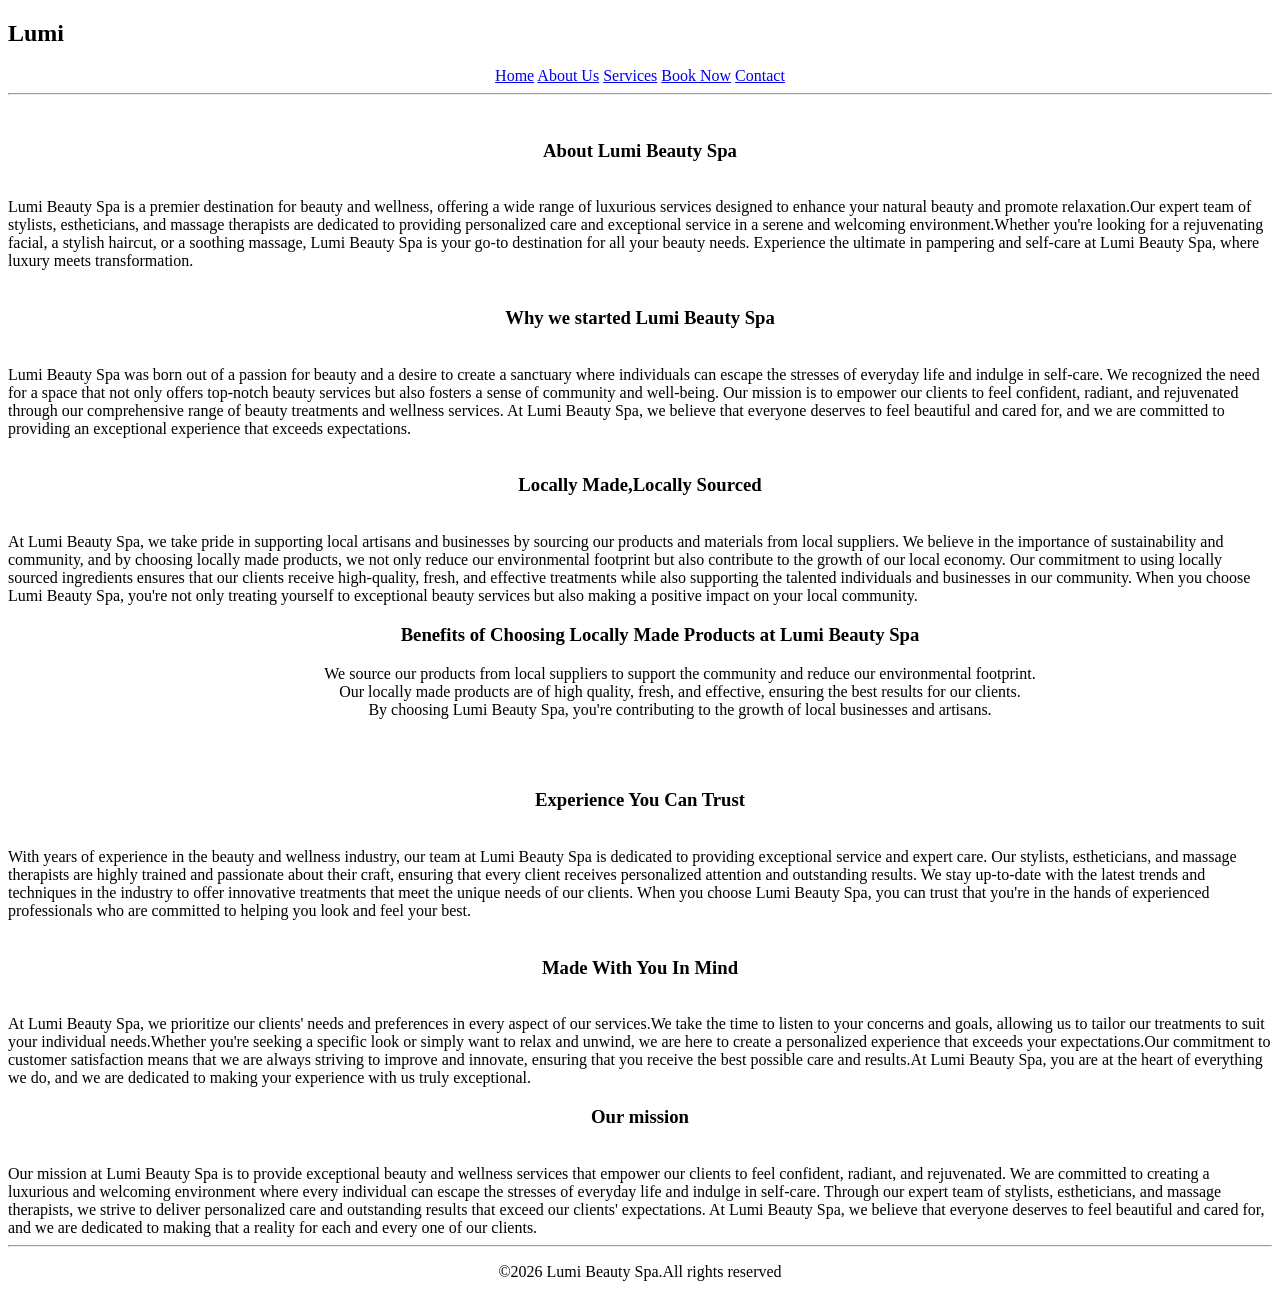
==== about us.html @ ad326c30 "I added my part 1 folders" ====
<!DOCTYPE html>
<html lang="en">
<head>
    <meta charset="UTF-8">
    <meta name="viewport" content="width=device-width, initial-scale=1.0">
    <title>About Us</title>
</head>
<body>
        <main>
            <section>
    
    
<h1><b></b>Lumi</b></h1>
<header>
<nav>

    <center>
        
    <a href="index.html">Home</a>
<a href="about us.html">About Us</a>
<a href="services.html">Services</a>
<a href="Book Now.html">Book Now</a>
<a href="contact.html">Contact</a>
</alt>
</nav>
</header>   
<hr>
</center> 
<br>
<center> 
<b><h3>About Lumi Beauty Spa</h3></b>
</center> 
<br>
Lumi Beauty Spa is a premier destination for beauty and wellness, offering a wide range of luxurious services designed to enhance your natural beauty and promote relaxation.Our expert team of stylists, estheticians, and massage therapists are dedicated to providing personalized care and exceptional service in a serene and welcoming environment.Whether you're looking for a rejuvenating facial, a stylish haircut, or a soothing massage, Lumi Beauty Spa is your go-to destination for all your beauty needs. Experience the ultimate in pampering and self-care at Lumi Beauty Spa, where luxury meets transformation.      

<br>
<br>
 <center> 
<b><h3>Why we started Lumi Beauty Spa</h3></b>
</center> 
<br>
Lumi Beauty Spa was born out of a passion for beauty and a desire to create a sanctuary where individuals can escape the stresses of everyday life and indulge in self-care. We recognized the need for a space that not only offers top-notch beauty services but also fosters a sense of community and well-being. Our mission is to empower our clients to feel confident, radiant, and rejuvenated through our comprehensive range of beauty treatments and wellness services. At Lumi Beauty Spa, we believe that everyone deserves to feel beautiful and cared for, and we are committed to providing an exceptional experience that exceeds expectations.

<br>
<br>
 <center> 
<h3><b>Locally Made,Locally Sourced</b></h3>
 </center> 
<br>
At Lumi Beauty Spa, we take pride in supporting local artisans and businesses by sourcing our products and materials from local suppliers. We believe in the importance of sustainability and community, and by choosing locally made products, we not only reduce our environmental footprint but also contribute to the growth of our local economy. Our commitment to using locally sourced ingredients ensures that our clients receive high-quality, fresh, and effective treatments while also supporting the talented individuals and businesses in our community. When you choose Lumi Beauty Spa, you're not only treating yourself to exceptional beauty services but also making a positive impact on your local community.  
<ol>
    <center><b><h3>Benefits of Choosing Locally Made Products at Lumi Beauty Spa</h3></b></center>
    <center>
    <ol>We source our products from local suppliers to support the community and reduce our environmental footprint.</ol>
    <ol>Our locally made products are of high quality, fresh, and effective, ensuring the best results for our clients.</ol>
    <ol>By choosing Lumi Beauty Spa, you're contributing to the growth of local businesses and artisans.</ol>
</ol>
</center>

<br>
<br>
 <center> 
<h3><b>Experience You Can Trust</b></h3>
 </center> 
<br>
With years of experience in the beauty and wellness industry, our team at Lumi Beauty Spa is dedicated to providing exceptional service and expert care. Our stylists, estheticians, and massage therapists are highly trained and passionate about their craft, ensuring that every client receives personalized attention and outstanding results. We stay up-to-date with the latest trends and techniques in the industry to offer innovative treatments that meet the unique needs of our clients. When you choose Lumi Beauty Spa, you can trust that you're in the hands of experienced professionals who are committed to helping you look and feel your best.
<br>
<br>
<center><h3><b>Made With You In Mind</b></h3></center>
<br>
At Lumi Beauty Spa, we prioritize our clients' needs and preferences in every aspect of our services.We take the time to listen to your concerns and goals, allowing us to tailor our treatments to suit your individual needs.Whether you're seeking a specific look or simply want to relax and unwind, we are here to create a personalized experience that exceeds your expectations.Our commitment to customer satisfaction means that we are always striving to improve and innovate, ensuring that you receive the best possible care and results.At Lumi Beauty Spa, you are at the heart of everything we do, and we are dedicated to making your experience with us truly exceptional.
<br>

<center><h3><b>Our mission</b></h3></center>
<br>
Our mission at Lumi Beauty Spa is to provide exceptional beauty and wellness services that empower our clients to feel confident, radiant, and rejuvenated. We are committed to creating a luxurious and welcoming environment where every individual can escape the stresses of everyday life and indulge in self-care. Through our expert team of stylists, estheticians, and massage therapists, we strive to deliver personalized care and outstanding results that exceed our clients' expectations. At Lumi Beauty Spa, we believe that everyone deserves to feel beautiful and cared for, and we are dedicated to making that a reality for each and every one of our clients.
</center>


     </section>

</main>

      


<hr>
   <center>
        <footer><p>&COPY;2026 Lumi Beauty Spa.All rights reserved</p></center>
</footer>


</body>
</html>
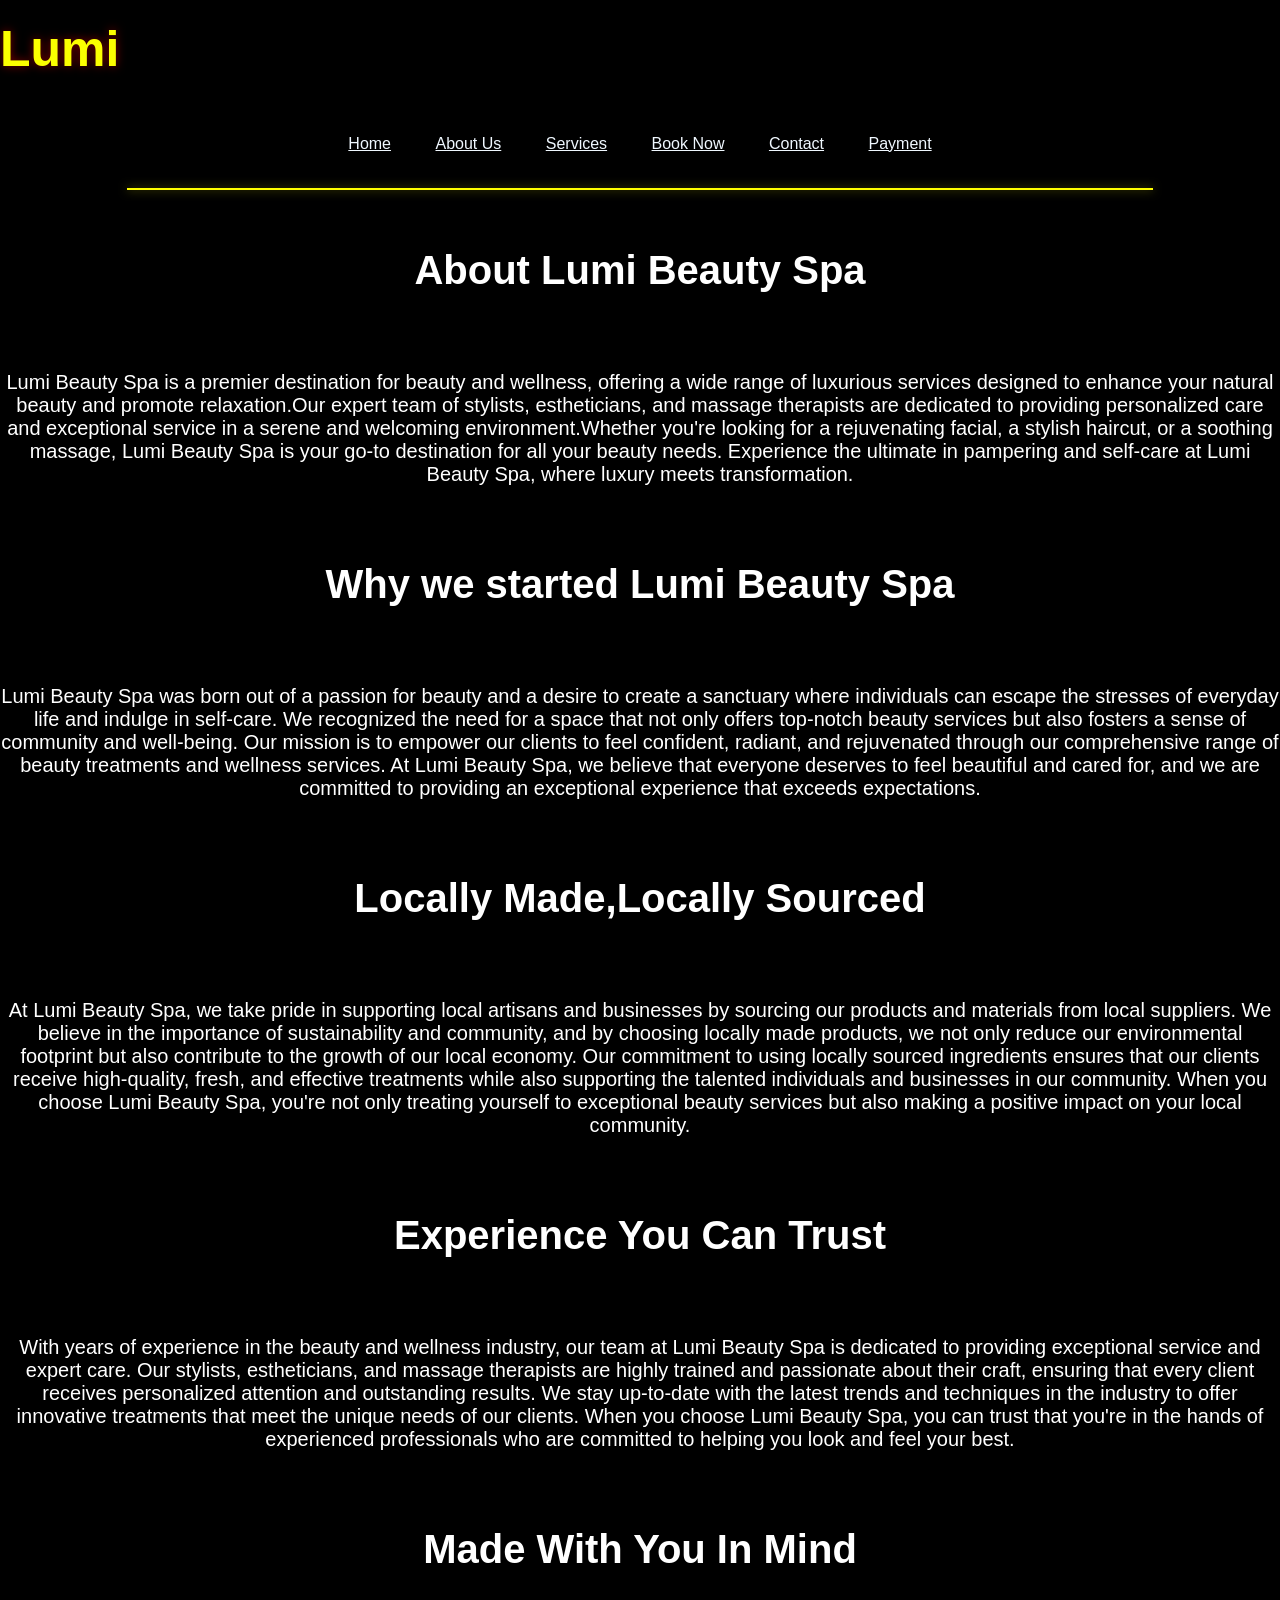
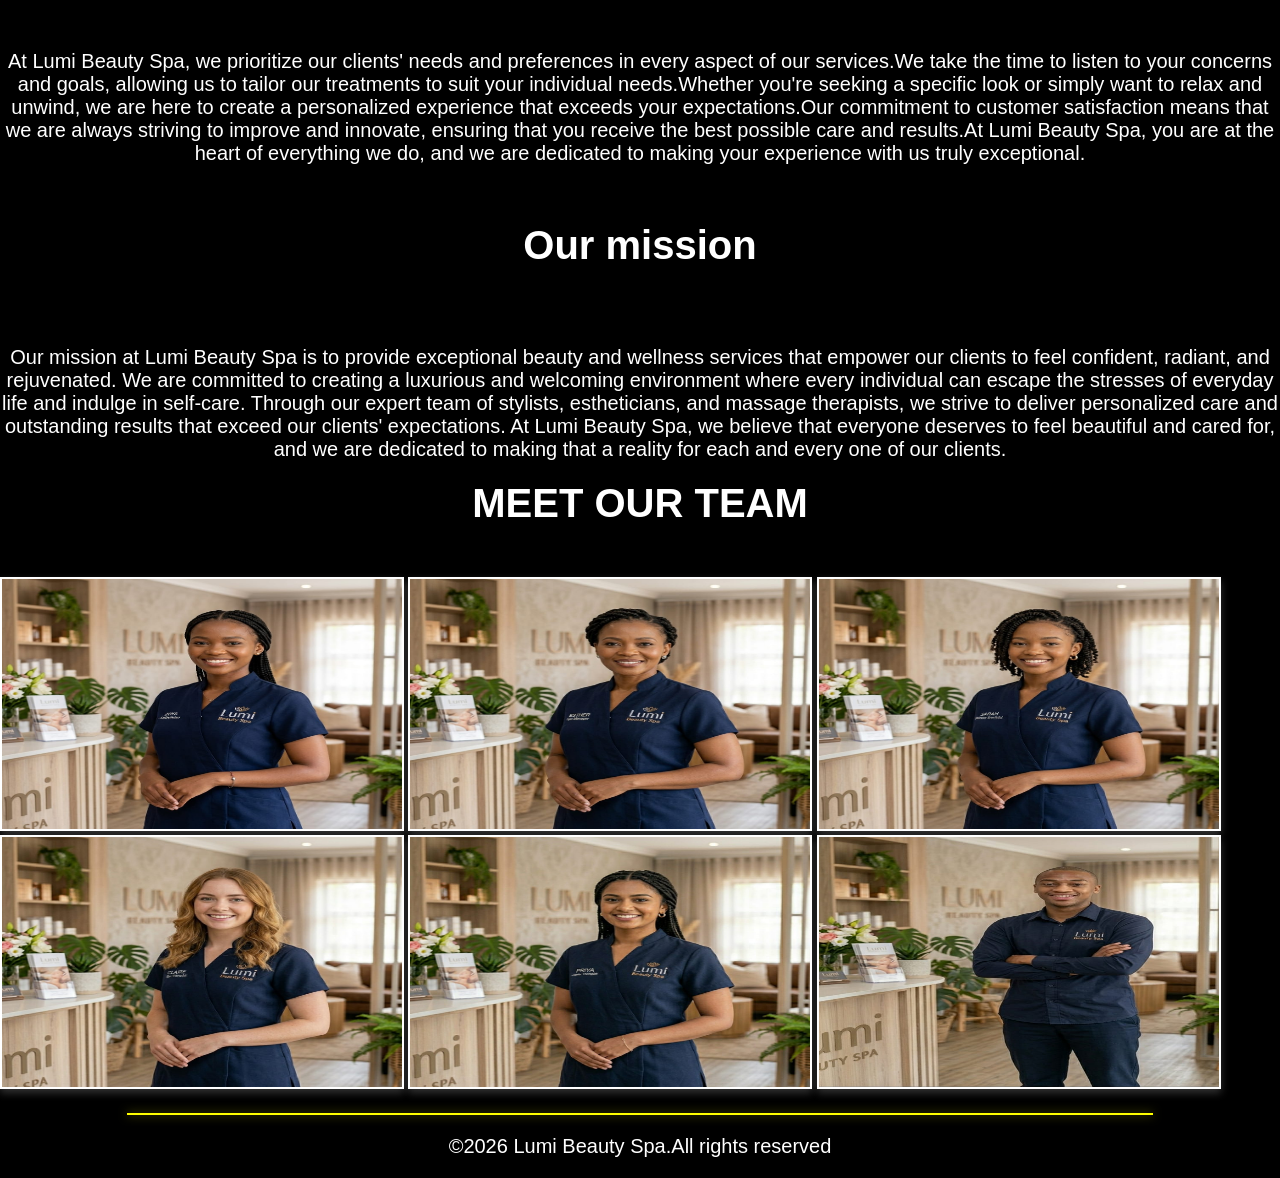
==== commit 1f1c3210: "added my entire website" ====
--- a/about us.html
+++ b/about us.html
@@ -4,13 +4,15 @@
     <meta charset="UTF-8">
     <meta name="viewport" content="width=device-width, initial-scale=1.0">
     <title>About Us</title>
+    <link rel="stylesheet" href="style.css">
+    
 </head>
 <body>
         <main>
             <section>
     
     
-<h1><b></b>Lumi</b></h1>
+<h1 id="mylogo">Lumi</h1>
 <header>
 <nav>
 
@@ -21,61 +23,65 @@
 <a href="services.html">Services</a>
 <a href="Book Now.html">Book Now</a>
 <a href="contact.html">Contact</a>
+<a href="Pay Now.html">Payment</a>
+
 </alt>
 </nav>
 </header>   
-<hr>
+<hr id="hr1">
 </center> 
 <br>
 <center> 
-<b><h3>About Lumi Beauty Spa</h3></b>
+<h3>About Lumi Beauty Spa</h3>
 </center> 
 <br>
-Lumi Beauty Spa is a premier destination for beauty and wellness, offering a wide range of luxurious services designed to enhance your natural beauty and promote relaxation.Our expert team of stylists, estheticians, and massage therapists are dedicated to providing personalized care and exceptional service in a serene and welcoming environment.Whether you're looking for a rejuvenating facial, a stylish haircut, or a soothing massage, Lumi Beauty Spa is your go-to destination for all your beauty needs. Experience the ultimate in pampering and self-care at Lumi Beauty Spa, where luxury meets transformation.      
+<p id="about">Lumi Beauty Spa is a premier destination for beauty and wellness, offering a wide range of luxurious services designed to enhance your natural beauty and promote relaxation.Our expert team of stylists, estheticians, and massage therapists are dedicated to providing personalized care and exceptional service in a serene and welcoming environment.Whether you're looking for a rejuvenating facial, a stylish haircut, or a soothing massage, Lumi Beauty Spa is your go-to destination for all your beauty needs. Experience the ultimate in pampering and self-care at Lumi Beauty Spa, where luxury meets transformation.</p>      
 
 <br>
 <br>
  <center> 
-<b><h3>Why we started Lumi Beauty Spa</h3></b>
+<h3 id="about headings">Why we started Lumi Beauty Spa</h3>
 </center> 
 <br>
-Lumi Beauty Spa was born out of a passion for beauty and a desire to create a sanctuary where individuals can escape the stresses of everyday life and indulge in self-care. We recognized the need for a space that not only offers top-notch beauty services but also fosters a sense of community and well-being. Our mission is to empower our clients to feel confident, radiant, and rejuvenated through our comprehensive range of beauty treatments and wellness services. At Lumi Beauty Spa, we believe that everyone deserves to feel beautiful and cared for, and we are committed to providing an exceptional experience that exceeds expectations.
+<p id="about">Lumi Beauty Spa was born out of a passion for beauty and a desire to create a sanctuary where individuals can escape the stresses of everyday life and indulge in self-care. We recognized the need for a space that not only offers top-notch beauty services but also fosters a sense of community and well-being. Our mission is to empower our clients to feel confident, radiant, and rejuvenated through our comprehensive range of beauty treatments and wellness services. At Lumi Beauty Spa, we believe that everyone deserves to feel beautiful and cared for, and we are committed to providing an exceptional experience that exceeds expectations.</p>
 
 <br>
 <br>
  <center> 
-<h3><b>Locally Made,Locally Sourced</b></h3>
+<h3 id="about headings">Locally Made,Locally Sourced</h3>
  </center> 
 <br>
-At Lumi Beauty Spa, we take pride in supporting local artisans and businesses by sourcing our products and materials from local suppliers. We believe in the importance of sustainability and community, and by choosing locally made products, we not only reduce our environmental footprint but also contribute to the growth of our local economy. Our commitment to using locally sourced ingredients ensures that our clients receive high-quality, fresh, and effective treatments while also supporting the talented individuals and businesses in our community. When you choose Lumi Beauty Spa, you're not only treating yourself to exceptional beauty services but also making a positive impact on your local community.  
-<ol>
-    <center><b><h3>Benefits of Choosing Locally Made Products at Lumi Beauty Spa</h3></b></center>
-    <center>
-    <ol>We source our products from local suppliers to support the community and reduce our environmental footprint.</ol>
-    <ol>Our locally made products are of high quality, fresh, and effective, ensuring the best results for our clients.</ol>
-    <ol>By choosing Lumi Beauty Spa, you're contributing to the growth of local businesses and artisans.</ol>
-</ol>
+<p id="about">At Lumi Beauty Spa, we take pride in supporting local artisans and businesses by sourcing our products and materials from local suppliers. We believe in the importance of sustainability and community, and by choosing locally made products, we not only reduce our environmental footprint but also contribute to the growth of our local economy. Our commitment to using locally sourced ingredients ensures that our clients receive high-quality, fresh, and effective treatments while also supporting the talented individuals and businesses in our community. When you choose Lumi Beauty Spa, you're not only treating yourself to exceptional beauty services but also making a positive impact on your local community. </p> 
 </center>
 
 <br>
 <br>
  <center> 
-<h3><b>Experience You Can Trust</b></h3>
+<h3 id="about headings">Experience You Can Trust</h3>
  </center> 
 <br>
-With years of experience in the beauty and wellness industry, our team at Lumi Beauty Spa is dedicated to providing exceptional service and expert care. Our stylists, estheticians, and massage therapists are highly trained and passionate about their craft, ensuring that every client receives personalized attention and outstanding results. We stay up-to-date with the latest trends and techniques in the industry to offer innovative treatments that meet the unique needs of our clients. When you choose Lumi Beauty Spa, you can trust that you're in the hands of experienced professionals who are committed to helping you look and feel your best.
+<p id="about">With years of experience in the beauty and wellness industry, our team at Lumi Beauty Spa is dedicated to providing exceptional service and expert care. Our stylists, estheticians, and massage therapists are highly trained and passionate about their craft, ensuring that every client receives personalized attention and outstanding results. We stay up-to-date with the latest trends and techniques in the industry to offer innovative treatments that meet the unique needs of our clients. When you choose Lumi Beauty Spa, you can trust that you're in the hands of experienced professionals who are committed to helping you look and feel your best.</p>
 <br>
 <br>
-<center><h3><b>Made With You In Mind</b></h3></center>
+<center><h3 id="about headings">Made With You In Mind</h3></center>
 <br>
-At Lumi Beauty Spa, we prioritize our clients' needs and preferences in every aspect of our services.We take the time to listen to your concerns and goals, allowing us to tailor our treatments to suit your individual needs.Whether you're seeking a specific look or simply want to relax and unwind, we are here to create a personalized experience that exceeds your expectations.Our commitment to customer satisfaction means that we are always striving to improve and innovate, ensuring that you receive the best possible care and results.At Lumi Beauty Spa, you are at the heart of everything we do, and we are dedicated to making your experience with us truly exceptional.
+<p id="about">At Lumi Beauty Spa, we prioritize our clients' needs and preferences in every aspect of our services.We take the time to listen to your concerns and goals, allowing us to tailor our treatments to suit your individual needs.Whether you're seeking a specific look or simply want to relax and unwind, we are here to create a personalized experience that exceeds your expectations.Our commitment to customer satisfaction means that we are always striving to improve and innovate, ensuring that you receive the best possible care and results.At Lumi Beauty Spa, you are at the heart of everything we do, and we are dedicated to making your experience with us truly exceptional.</p>
 <br>
 
-<center><h3><b>Our mission</b></h3></center>
+<center><h3 id="about headings">Our mission</h3></center>
 <br>
-Our mission at Lumi Beauty Spa is to provide exceptional beauty and wellness services that empower our clients to feel confident, radiant, and rejuvenated. We are committed to creating a luxurious and welcoming environment where every individual can escape the stresses of everyday life and indulge in self-care. Through our expert team of stylists, estheticians, and massage therapists, we strive to deliver personalized care and outstanding results that exceed our clients' expectations. At Lumi Beauty Spa, we believe that everyone deserves to feel beautiful and cared for, and we are dedicated to making that a reality for each and every one of our clients.
+<p id="about">Our mission at Lumi Beauty Spa is to provide exceptional beauty and wellness services that empower our clients to feel confident, radiant, and rejuvenated. We are committed to creating a luxurious and welcoming environment where every individual can escape the stresses of everyday life and indulge in self-care. Through our expert team of stylists, estheticians, and massage therapists, we strive to deliver personalized care and outstanding results that exceed our clients' expectations. At Lumi Beauty Spa, we believe that everyone deserves to feel beautiful and cared for, and we are dedicated to making that a reality for each and every one of our clients.
+</p>
 </center>
-
+<h1 id="about headings">MEET OUR TEAM</h1>
+<br>
+<img src="iweb images/team1.jpg" width="300" height="250" alt="team" id="team1">
+<img src="iweb images/team2.jpg" width="300" height="250" alt="team" id="team2">
+<img src="iweb images/team3.jpg" width="300" height="250" alt="team" id="team3">
+<img src="iweb images/team4.jpg" width="300" height="250" alt="team" id="team4">
+<img src="iweb images/team5.jpg" width="300" height="250" alt="team" id="team5">
+<img src="iweb images/team8.jpg" width="300" height="250" alt="team" id="team8">
+<br>
 
      </section>
 
@@ -84,9 +90,9 @@
       
 
 
-<hr>
+<hr id="hr1">
    <center>
-        <footer><p>&COPY;2026 Lumi Beauty Spa.All rights reserved</p></center>
+        <footer><p  id="footer">&COPY;2026 Lumi Beauty Spa.All rights reserved</p></center>
 </footer>
 
 
--- a/style.css
+++ b/style.css
@@ -0,0 +1,334 @@
+@keyframes glow {
+    from {
+        text-shadow: 0 0 5px rgba(255, 255, 0, 0.5), 0 0 10px rgba(255, 255, 0, 0.5), 0 0 20px rgba(255, 255, 0, 0.5);
+    }
+    to {
+        text-shadow: 0 0 20px rgba(255, 255, 0, 1), 0 0 30px rgba(255, 255, 0, 1), 0 0 40px rgba(255, 255, 0, 1);
+    }
+}
+/*Default style*/
+body {
+    margin:0;
+    padding:0;
+    font-family: Arial, Helvetica, sans-serif;
+    background-color: rgb(0, 0, 0);
+}
+/*Navigiation links*/
+a{
+    text-align: none;
+    color:aliceblue;
+    padding: 10px 15px;
+    margin:5px;
+    display: inline-block;
+    border-radius: 5px;
+    
+}
+a:hover{
+         background-color:rgb(255, 255, 0) ;
+
+
+}
+p{
+    text-align: center;
+    font-size: 20px;
+    color: rgb(0, 0, 0);
+}
+h1{
+    text-align: center;
+    font-size: 40px;
+    color: rgb(0, 0, 0);
+}
+h2{
+    text-align: center;
+    font-size: 30px;
+    color: rgb(0, 0, 0);
+}
+/*Main headeing h1*/
+.img{
+    display: block;
+   margin: 20px auto;
+   max-width: 100%;
+   height: auto;
+   border-radius: 10px;
+}
+/*IMAGES*/
+.images {
+         display: flex;
+         justify-content: center;
+         align-items: center;
+         gap: 10px;
+}
+.images img{
+            height: 300px;
+            border-radius: 20%;
+            border: 2px solid #ccc;
+            box-shadow: 0 4px 8px rgb(0, 0, 0,0.2);
+
+
+}
+#mylogo{
+    font-size: 50px;
+    color: rgb(226, 226, 226);
+    text-shadow: 0 0 10px rgb(0, 0, 0);
+    text-align: left;
+}
+ol{
+    text-align: right;
+    font-size: 20px;
+    color: rgb(0, 0, 0);
+    margin-left: 20%;
+    margin-right: 20%;
+}
+h4{
+    text-align: left;
+    font-size: 20px;
+    color: rgb(0, 0, 0);
+    margin-left: 20%;
+    margin-right: 20%;
+}
+h3{
+    text-align: center;
+    font-size: 25px;
+    color: rgb(219, 12, 12);
+    margin-left: 20%;
+    margin-right: 20%;
+
+}
+
+
+#form1{
+    background: rgb(10, 52, 58);
+    padding: 2.5rem;
+    border-radius: 16px;
+    border: 1px solid #ccc;
+    backdrop-filter: blur(10px);
+    width: 90%;
+    max-width: 500px;
+    position: relative;
+    color: #fff;
+
+}
+.form2-containerhover{
+         background-color:rgb(255, 255, 0) ;
+}
+ #form2{
+      display: flex;
+      justify-content: center;
+      align-items: center;
+      min-height: 5vh;
+      background: #eeff00;
+      background-image:
+        radial-gradient(circle at 10% 20%, rgba(255, 255, 255, 0.1), transparent 25%),
+        radial-gradient(circle at 80% 20%, rgba(255, 255, 255, 0.1), transparent 25%),
+        radial-gradient(circle at 50% 80%, rgba(255, 255, 255, 0.1), transparent 25%),
+        linear-gradient(135deg, #0a343a, #1e3c4d);
+    }
+
+    .form2-container {
+      background: rgb(10, 52, 58);
+      padding: 2.5rem;
+      border-radius: 16px;
+      border: 1px solid #ccc;
+      backdrop-filter: blur(10px);
+      width: 90%;
+      max-width: 100px;
+      position: relative;
+      box-shadow: 0 0 40px rgba(20, 255, 180, 0.2);
+      color: #fff;
+    }
+
+    label {
+      display: block;
+      margin-top: 1rem;
+    }
+
+    input, select, button {
+      width: 100%;
+      padding: 0.5rem;
+      margin-top: 0.5rem;
+      border-radius: 8px;
+      border: 1px solid #ccc;
+    }
+
+    
+   .form2-containerhover{
+         background-color:rgb(255, 255, 0) ;
+
+
+}
+h1,h2,h3,h4,p{
+    text-align: center;
+    font-size: 40px;
+    color: rgb(255, 255, 255);
+    margin-top: 20px;
+}
+#footer{
+    text-align: center;
+    font-size: 20px;
+    color: rgb(255, 255, 255);
+    margin-top: 20px;
+
+}
+#mylogo{
+    color: rgb(251, 255, 0);
+    text-shadow: 0 0 10px rgba(255, 0, 0, 0.5);
+    animation: glow 1.5s infinite alternate;
+}
+#myH2{
+    color: rgb(255, 255, 255);
+    text-shadow: 0 0 5px rgba(255, 255, 0, 0.5), 0 0 10px rgba(255, 255, 0, 0.5), 0 0 20px rgba(255, 255, 0, 0.5);
+    animation: glow 1000s infinite alternate;
+    font-style: italic;
+}
+
+#contact{
+    text-align: center;
+    font-size: 20px;
+    color: rgb(255, 255, 255);
+    margin-top: 20px;
+    box-shadow: 0 0 10px rgba(255, 255, 255, 0.5);
+
+}
+
+#about,#teams{
+    text-align: center;
+    font-size: 20px;
+    color: rgb(255, 255, 255);
+    margin-top: 20px;
+    
+
+}
+#team1,#team2,#team3,#team4,#team5,#team8{
+    border: 2px solid #fff;
+    box-shadow: 0 4px 8px rgba(255, 255, 255, 0.2);
+    width: 400px;
+    height: 250px;
+}
+#team1:hover,#team2:hover,#team3:hover,#team4:hover,#team5:hover,#team8:hover{
+    border: 2px solid rgb(255, 255, 0);
+    box-shadow: 0 4px 8px rgba(255, 255, 0, 0.5);
+    transform: scale(1.05);
+    transition: transform 0.3s ease;
+}
+#team1,#team2,#team3,#team4,#team5,#team8{
+    border: 2px solid #fff;
+    box-shadow: 0 4px 8px rgba(255, 255, 255, 0.2);
+    width: 400px;
+    height: 250px;
+}
+a#home{
+    background-color: rgb(255, 255, 0);
+    color: rgb(0, 0, 0);
+}
+#aboutheadings{
+    text-align: rgb(214, 37, 37);
+    text-shadow: 0 0 5px rgba(255, 255, 0, 0.5), 0 0 10px rgba(255, 255, 0, 0.5), 0 0 20px rgba(255, 255, 0, 0.5);
+    animation: glow 1s infinite alternate;
+}
+.slider {
+  position: relative;
+  width: 600px;   /* set a fixed size */
+  height: 400px;
+  margin: 100px auto;
+  transform-style: preserve-3d;
+  animation: rotate 15s infinite linear;
+}
+
+.slide {
+  position: absolute;
+  width: 100%;
+  height: 100%;
+  backface-visibility: hidden;
+}
+
+.slide img {
+  width: 100%;
+  height: 100%;
+  object-fit: cover;
+}
+
+/* Position each slide around a circle */
+.slide:nth-child(1) { transform: rotateY(0deg) translateZ(600px); }
+.slide:nth-child(2) { transform: rotateY(90deg) translateZ(600px); }
+.slide:nth-child(3) { transform: rotateY(180deg) translateZ(600px); }
+.slide:nth-child(4) { transform: rotateY(270deg) translateZ(600px); }
+
+@keyframes rotate {
+  from { transform: rotateY(0deg); }
+  to   { transform: rotateY(360deg); }
+}
+#hr1{
+    border: 1px solid rgb(255, 255, 0);
+    box-shadow: 0 0 10px rgba(255, 255, 0, 0.5);
+    margin: 20px auto;
+    width: 80%;
+}
+#google-map{
+    border: 2px solid rgb(255, 255, 0);
+    box-shadow: 0 4px 8px rgba(0, 174, 255, 0.5);
+    width: 300px;
+    height: 450px;
+    padding: 100px;
+    color:white
+}
+#google-map:hover{
+    border: 2px solid rgb(255, 255, 0);
+    box-shadow: 0 4px 8px rgba(255, 255, 0, 0.5);
+    transform: scale(1.05);
+    transition: transform 0.3s ease;
+}
+#paynow{
+    background-color: rgb(255, 255, 0);
+    color: rgb(14, 247, 255);
+    font-weight: bold;
+        box-shadow: 0 4px 8px rgba(0, 0, 0, 0.5);
+        text-align: center;
+    
+}
+#paynow:hover{
+    background-color: rgb(0, 26, 255);
+    color: rgb(14, 247, 255);
+    font-weight: bold;
+    box-shadow: 0 4px 8px rgb(51, 255, 0);
+    transform: scale(1.05);
+   
+}
+.map-container,.form2-container{
+     width:80%;
+     margin: 30px auto;
+     border-radius: 10px;
+     overflow:hidden;
+     box-shadow: 0 0 10px rgba(0,0,0.1);
+}
+.embded-title{
+    text-align: center;
+    margin-top: 20px;
+    color:#333
+}
+.form-container iframe{
+    width: 100%;
+    height: 600px;
+    border:none;
+}
+
+.map-container iframe
+    {
+    width: 100%;
+    height:600px;
+    border:none;
+}
+
+ .form-container iframe :hover{
+    border: 2px solid rgb(255, 255, 0);
+    box-shadow: 0 4px 8px rgba(44, 255, 2, 0.5);
+    transform: scale(1.05);
+    transition: transform 0.3s ease;
+
+ }
+ .map-container iframe :hover{
+    border: 2px solid rgb(255, 255, 0);
+    box-shadow: 0 4px 8px rgba(53, 255, 2, 0.5);
+    transform: scale(1.05);
+    transition: transform 0.3s ease;
+
+ }
